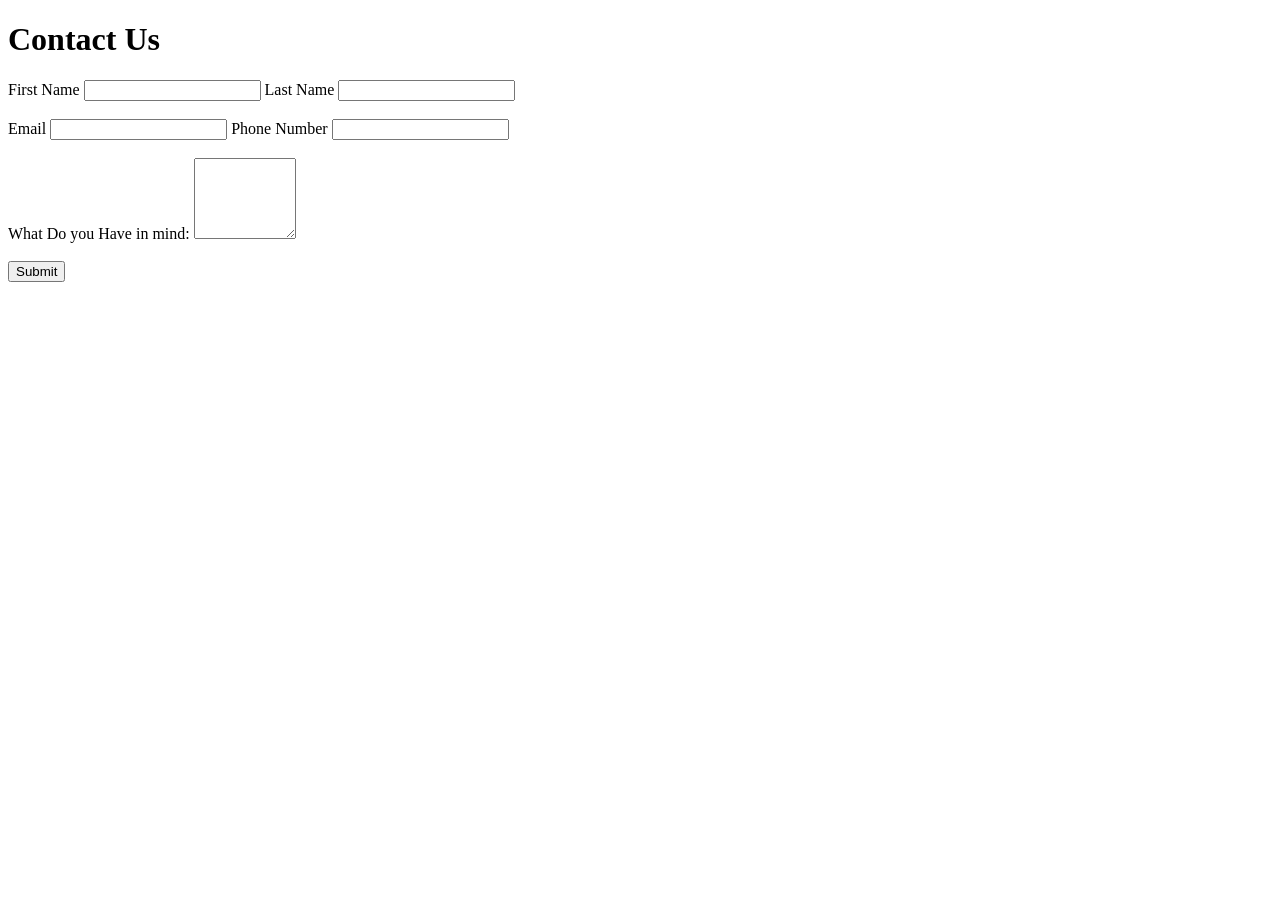
==== Lab Performance/contact.html @ 81b670b8 "added lab files and structure" ====
<!DOCTYPE HTML>
<html>

<head>
    <title>
        Contact us From
    </title>
</head>

<body>

    <div class="Header">
        <h1>Contact Us</h1>
    </div>

    <form>

        <label for="First Name">First Name</label>
        <input type="text" name="First Name">

        <label for="Last Name">Last Name</label>
        <input type="text" name="Last Name">

        <br>
        <br>

        <label for="Email">Email</label>
        <input type="text" name="Email">

        <label for="Number">Phone Number</label>
        <input type="number" name="Number">

        <br>
        <br>

        <label for="Mind">What Do you Have in mind:</label>
        <textarea id="mind" rows="5" cols="10"></textarea>

        <br>
        <br>

        <label for="Submit"></label>
        <input type="submit" id="Submit">

    </form>

</body>
</html>
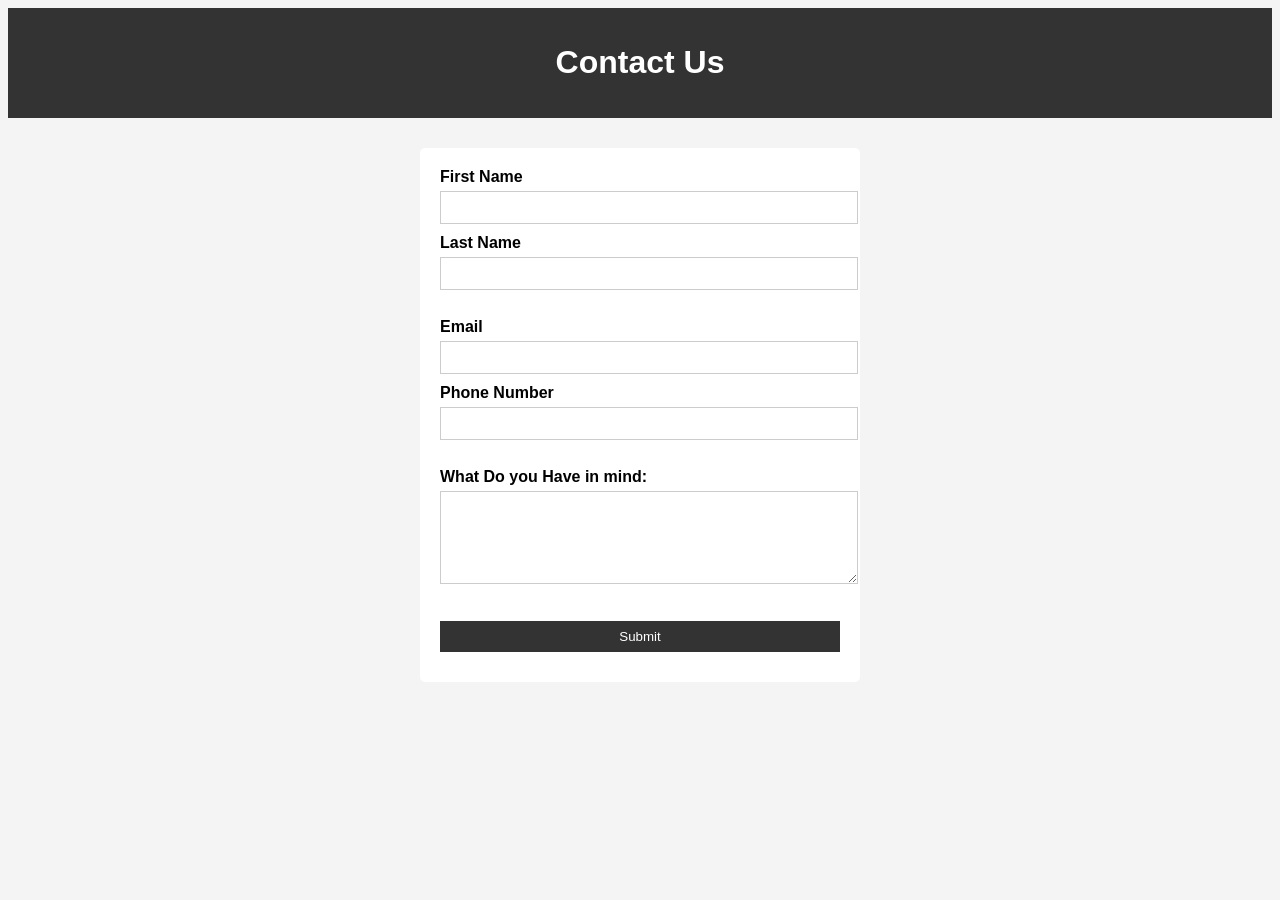
==== commit 253e4c3e: "added css styling" ====
--- a/Lab Performance/contact.html
+++ b/Lab Performance/contact.html
@@ -11,6 +11,7 @@
 
     <div class="Header">
         <h1>Contact Us</h1>
+        <link rel="stylesheet" href="style.css">
     </div>
 
     <form>
--- a/Lab Performance/style.css
+++ b/Lab Performance/style.css
@@ -0,0 +1,42 @@
+body{
+    font-family: Arial, Helvetica, sans-serif;
+    background-color: #f4f4f4;
+}
+
+.Header{
+    text-align: center;
+    background-color: #333;
+    color: white;
+    padding: 15px;
+}
+
+form{
+    background-color: white;
+    width: 400px;
+    margin: 30px auto;
+    padding: 20px;
+    border-radius: 5px;
+}
+
+label{
+    font-weight: bold;
+}
+
+input, textarea{
+    width: 100%;
+    padding: 8px;
+    margin-top: 5px;
+    margin-bottom: 10px;
+    border: 1px solid #ccc;
+}
+
+input[type="submit"]{
+    background-color: #333;
+    color: white;
+    border: none;
+    cursor: pointer;
+}
+
+input[type="submit"]:hover{
+    background-color: #555;
+}
